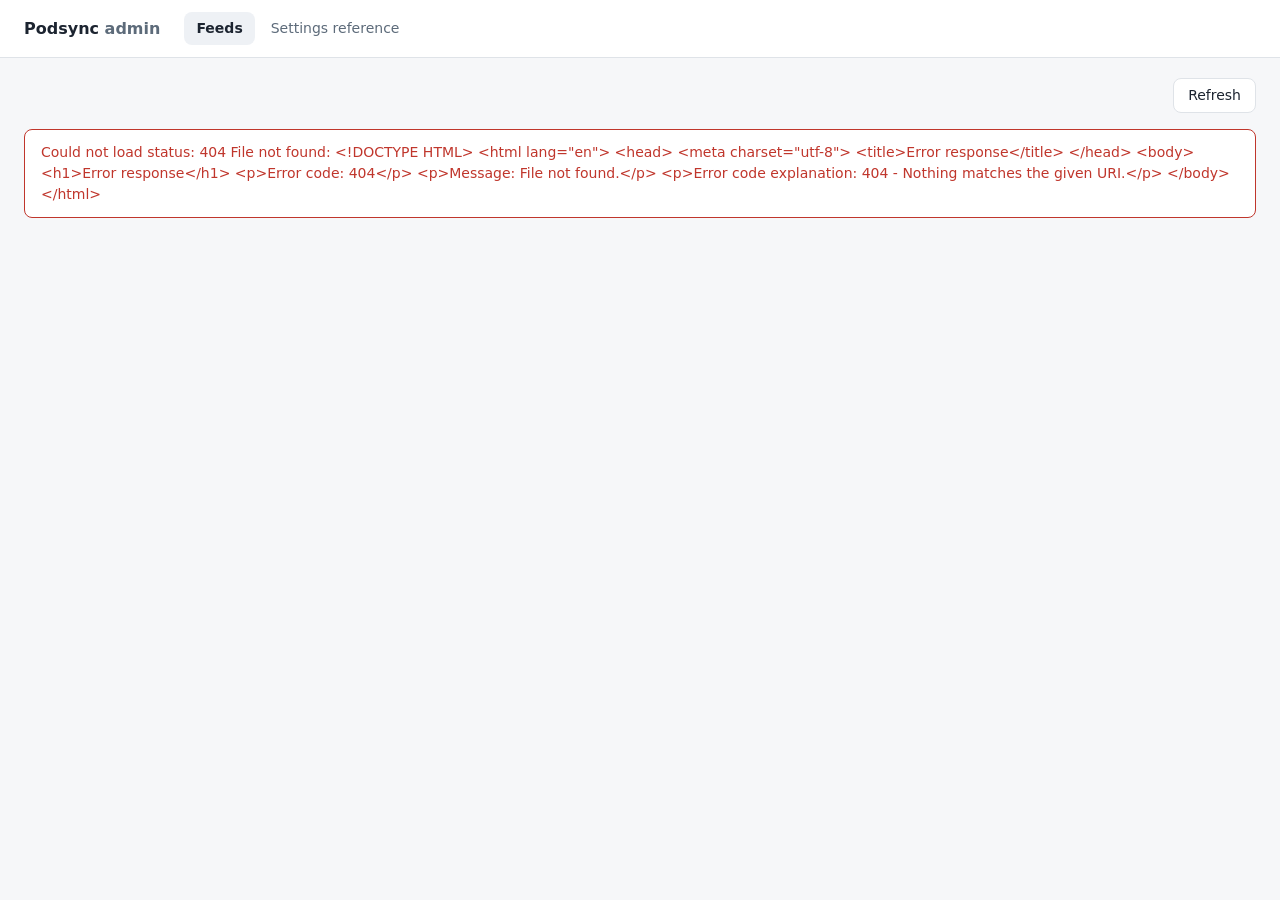
==== services/admin/ui/index.html @ 5b97beae "feat(admin): add authenticated admin dashboard Serve a read-only dashboard and JSON API on a separat" ====
<!doctype html>
<html lang="en">
<head>
  <meta charset="utf-8">
  <meta name="viewport" content="width=device-width, initial-scale=1">
  <title>Podsync Admin</title>
  <link rel="stylesheet" href="app.css">
  <script src="app.js" defer></script>
</head>
<body>
  <header class="topbar">
    <div class="brand">Podsync <span class="muted">admin</span></div>
    <nav class="tabs" role="tablist">
      <button class="tab" role="tab" data-view="feeds" aria-selected="true">Feeds</button>
      <button class="tab" role="tab" data-view="settings" aria-selected="false">Settings reference</button>
    </nav>
    <div class="who" id="who"></div>
  </header>

  <main>
    <section id="view-feeds" class="view">
      <div class="toolbar">
        <div class="stats" id="stats"></div>
        <div class="toolbar-right">
          <span class="muted small" id="updated"></span>
          <button class="button" id="refresh" type="button">Refresh</button>
        </div>
      </div>
      <div id="feeds-error" class="notice error" hidden></div>
      <div id="feeds-empty" class="notice" hidden>
        No feeds are configured. Add <code>[feeds.&lt;id&gt;]</code> sections to <code id="config-path">the configuration file</code>;
        Podsync picks up the change automatically.
      </div>
      <div class="table-wrap">
        <table class="feeds" id="feeds" hidden>
          <thead>
            <tr>
              <th>Feed</th>
              <th>Schedule</th>
              <th>Last run</th>
              <th>Episodes</th>
              <th>Audiobookshelf</th>
            </tr>
          </thead>
          <tbody></tbody>
        </table>
      </div>
    </section>

    <section id="view-settings" class="view" hidden>
      <p class="muted">
        Every configuration option, generated from Podsync itself. Editing arrives in a later release;
        until then, change the configuration file and Podsync reloads it automatically.
      </p>
      <div id="settings"></div>
    </section>
  </main>
</body>
</html>
---- services/admin/ui/app.css ----
:root {
  --bg: #f6f7f9;
  --surface: #ffffff;
  --border: #dfe3e8;
  --text: #1c2430;
  --muted: #5d6b7a;
  --accent: #2f6fdb;
  --ok: #1f8a4c;
  --warn: #a86400;
  --bad: #c0362c;
  --chip: #eef1f5;
  --radius: 8px;
  color-scheme: light;
}

@media (prefers-color-scheme: dark) {
  :root {
    --bg: #12161c;
    --surface: #1a2029;
    --border: #2c3542;
    --text: #e3e8ee;
    --muted: #93a1b1;
    --accent: #6a9cf0;
    --ok: #4cc27f;
    --warn: #e0a24a;
    --bad: #f07167;
    --chip: #252d38;
    color-scheme: dark;
  }
}

* { box-sizing: border-box; }

body {
  margin: 0;
  background: var(--bg);
  color: var(--text);
  font: 14px/1.5 system-ui, -apple-system, "Segoe UI", Roboto, sans-serif;
}

code { font-family: ui-monospace, "SFMono-Regular", Menlo, monospace; font-size: 0.92em; }
.muted { color: var(--muted); }
.small { font-size: 12px; }

.topbar {
  display: flex;
  align-items: center;
  gap: 24px;
  padding: 12px 24px;
  background: var(--surface);
  border-bottom: 1px solid var(--border);
  flex-wrap: wrap;
}
.brand { font-weight: 650; font-size: 16px; }
.who { margin-left: auto; color: var(--muted); font-size: 13px; }

.tabs { display: flex; gap: 4px; }
.tab {
  background: none;
  border: 0;
  border-radius: var(--radius);
  padding: 6px 12px;
  color: var(--muted);
  font: inherit;
  cursor: pointer;
}
.tab[aria-selected="true"] { background: var(--chip); color: var(--text); font-weight: 600; }

main { padding: 20px 24px 48px; max-width: 1400px; margin: 0 auto; }

.toolbar {
  display: flex;
  align-items: center;
  justify-content: space-between;
  gap: 16px;
  margin-bottom: 16px;
  flex-wrap: wrap;
}
.toolbar-right { display: flex; align-items: center; gap: 12px; }
.stats { display: flex; gap: 12px; flex-wrap: wrap; }
.stat {
  background: var(--surface);
  border: 1px solid var(--border);
  border-radius: var(--radius);
  padding: 8px 14px;
  min-width: 110px;
}
.stat .value { font-size: 20px; font-weight: 650; font-variant-numeric: tabular-nums; }
.stat .label { color: var(--muted); font-size: 12px; }

.button {
  background: var(--surface);
  border: 1px solid var(--border);
  border-radius: var(--radius);
  padding: 6px 14px;
  color: var(--text);
  font: inherit;
  cursor: pointer;
}
.button:hover { border-color: var(--accent); }

.notice {
  background: var(--surface);
  border: 1px solid var(--border);
  border-radius: var(--radius);
  padding: 12px 16px;
  margin-bottom: 16px;
}
.notice.error { border-color: var(--bad); color: var(--bad); }

.table-wrap { overflow-x: auto; }
table.feeds {
  width: 100%;
  border-collapse: collapse;
  background: var(--surface);
  border: 1px solid var(--border);
  border-radius: var(--radius);
  overflow: hidden;
}
.feeds th, .feeds td {
  text-align: left;
  padding: 10px 14px;
  border-bottom: 1px solid var(--border);
  vertical-align: top;
}
.feeds th { font-size: 12px; color: var(--muted); font-weight: 600; background: var(--chip); }
.feeds tr:last-child td { border-bottom: 0; }
.feed-title { font-weight: 600; }
.feed-id, .feed-url { color: var(--muted); font-size: 12px; overflow-wrap: anywhere; }

.chips { display: flex; flex-wrap: wrap; gap: 4px; }
.chip {
  background: var(--chip);
  border-radius: 999px;
  padding: 1px 9px;
  font-size: 12px;
  font-variant-numeric: tabular-nums;
  white-space: nowrap;
}
.chip.ok { color: var(--ok); }
.chip.warn { color: var(--warn); }
.chip.bad { color: var(--bad); }

.state { font-weight: 600; }
.state.ok { color: var(--ok); }
.state.bad { color: var(--bad); }
.state.idle { color: var(--muted); }
.error-text { color: var(--bad); font-size: 12px; margin-top: 4px; overflow-wrap: anywhere; }

/* Settings reference */
.section {
  background: var(--surface);
  border: 1px solid var(--border);
  border-radius: var(--radius);
  margin-bottom: 10px;
}
.section > summary {
  cursor: pointer;
  padding: 10px 14px;
  font-weight: 600;
  list-style-position: inside;
}
.section .body { padding: 0 14px 12px; }
.option { padding: 8px 0; border-top: 1px solid var(--border); }
.option:first-child { border-top: 0; }
.option-head { display: flex; gap: 8px; align-items: baseline; flex-wrap: wrap; }
.option-name { font-family: ui-monospace, Menlo, monospace; font-weight: 600; }
.badge {
  font-size: 11px;
  border-radius: 4px;
  padding: 0 6px;
  background: var(--chip);
  color: var(--muted);
}
.badge.secret { color: var(--warn); }
.option-desc { color: var(--muted); margin-top: 2px; }
.nested { margin: 6px 0 0 16px; padding-left: 12px; border-left: 2px solid var(--border); }
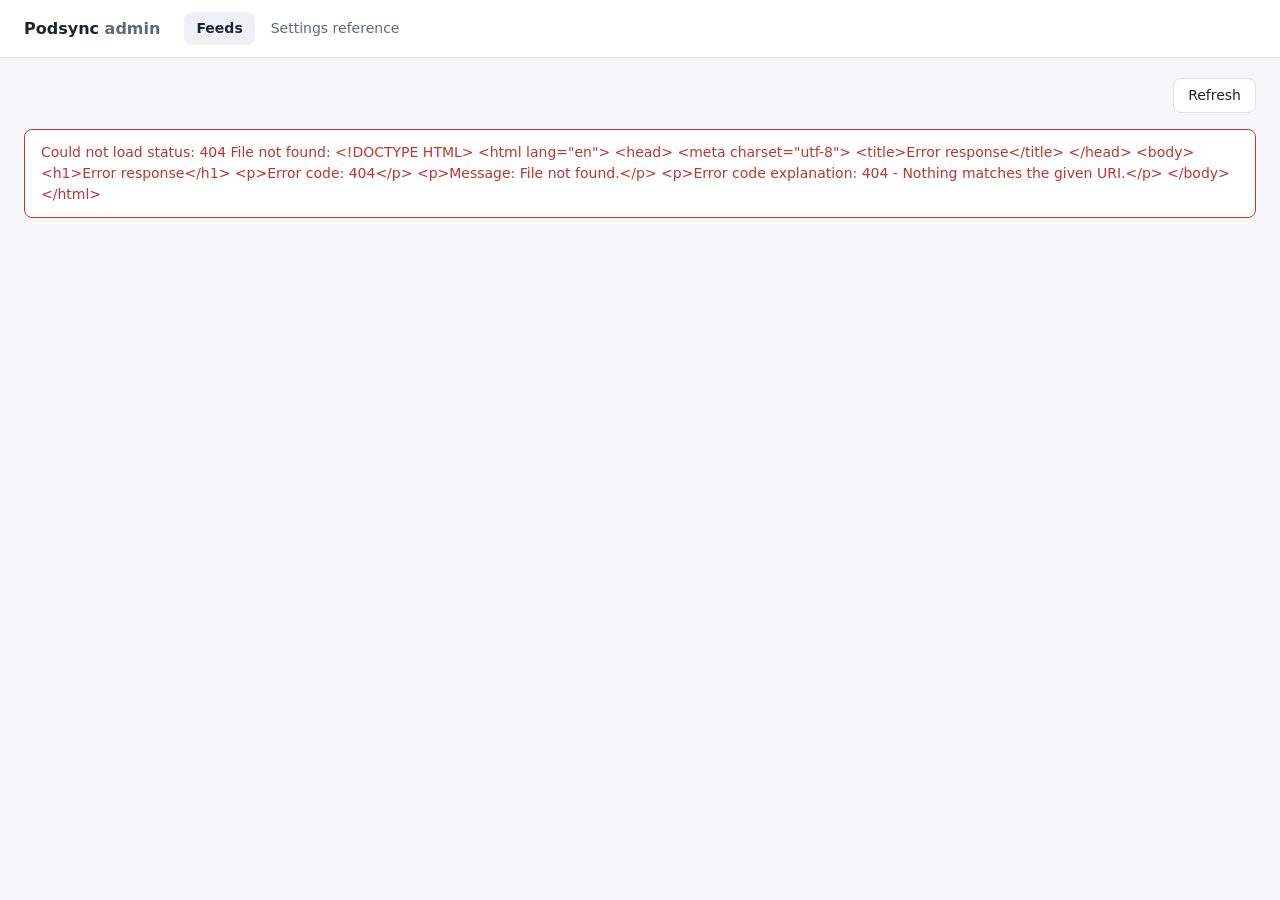
==== commit 5591f78b: "feat(admin): add configuration editor and history UI Generate an editor for every option from the sc" ====
--- a/services/admin/ui/index.html
+++ b/services/admin/ui/index.html
@@ -6,13 +6,16 @@
   <title>Podsync Admin</title>
   <link rel="stylesheet" href="app.css">
   <script src="app.js" defer></script>
+  <script src="editor.js" defer></script>
 </head>
 <body>
   <header class="topbar">
     <div class="brand">Podsync <span class="muted">admin</span></div>
     <nav class="tabs" role="tablist">
       <button class="tab" role="tab" data-view="feeds" aria-selected="true">Feeds</button>
-      <button class="tab" role="tab" data-view="settings" aria-selected="false">Settings reference</button>
+      <button class="tab" role="tab" data-view="config" aria-selected="false" data-requires-editor hidden>Configuration</button>
+      <button class="tab" role="tab" data-view="history" aria-selected="false" data-requires-editor hidden>History</button>
+      <button class="tab" role="tab" data-view="settings" aria-selected="false" data-read-only>Settings reference</button>
     </nav>
     <div class="who" id="who"></div>
   </header>
@@ -47,10 +50,45 @@
       </div>
     </section>
 
+    <section id="view-config" class="view" hidden>
+      <div class="editor-bar" id="editor-bar">
+        <div class="editor-status">
+          <span id="editor-state" class="muted">Loading…</span>
+          <span id="editor-file" class="muted small"></span>
+        </div>
+        <div class="editor-actions">
+          <button class="button" id="editor-discard" type="button" disabled>Discard changes</button>
+          <button class="button" id="editor-validate" type="button">Check</button>
+          <button class="button primary" id="editor-save" type="button" disabled>Save</button>
+        </div>
+      </div>
+      <div id="editor-restart" class="notice warn" hidden></div>
+      <div id="editor-messages"></div>
+      <div id="editor-form"></div>
+      <details id="editor-preview-wrap" class="section" hidden>
+        <summary>Preview of the file that will be written</summary>
+        <pre id="editor-preview" class="preview"></pre>
+      </details>
+    </section>
+
+    <section id="view-history" class="view" hidden>
+      <p class="muted">
+        Every save keeps the previous configuration file. Restoring a version writes it back exactly as it was,
+        including any comments, and applies it immediately.
+      </p>
+      <div id="history-messages"></div>
+      <div class="table-wrap">
+        <table class="feeds" id="history">
+          <thead><tr><th>Saved version</th><th>Size</th><th></th></tr></thead>
+          <tbody></tbody>
+        </table>
+      </div>
+    </section>
+
     <section id="view-settings" class="view" hidden>
       <p class="muted">
-        Every configuration option, generated from Podsync itself. Editing arrives in a later release;
-        until then, change the configuration file and Podsync reloads it automatically.
+        Every configuration option, generated from Podsync itself. Change the configuration file and Podsync
+        reloads it automatically.
       </p>
       <div id="settings"></div>
     </section>
--- a/services/admin/ui/app.css
+++ b/services/admin/ui/app.css
@@ -175,3 +175,97 @@
 .badge.secret { color: var(--warn); }
 .option-desc { color: var(--muted); margin-top: 2px; }
 .nested { margin: 6px 0 0 16px; padding-left: 12px; border-left: 2px solid var(--border); }
+
+/* Configuration editor */
+.editor-bar {
+  position: sticky;
+  top: 0;
+  z-index: 5;
+  display: flex;
+  align-items: center;
+  justify-content: space-between;
+  gap: 12px;
+  flex-wrap: wrap;
+  padding: 10px 14px;
+  margin-bottom: 14px;
+  background: var(--surface);
+  border: 1px solid var(--border);
+  border-radius: var(--radius);
+}
+.editor-status { display: flex; flex-direction: column; }
+.editor-actions { display: flex; gap: 8px; }
+.button.primary { background: var(--accent); border-color: var(--accent); color: #fff; font-weight: 600; }
+.button.primary:disabled, .button:disabled { opacity: 0.5; cursor: not-allowed; }
+.button.danger { color: var(--bad); }
+.small-button { padding: 3px 10px; font-size: 13px; margin: 2px 6px 2px 0; }
+.warn-text { color: var(--warn); font-weight: 600; }
+.notice.warn { border-color: var(--warn); }
+.notice.ok { border-color: var(--ok); }
+.notice-title { font-weight: 600; }
+.notice ul { margin: 6px 0 0; padding-left: 20px; }
+
+.section-name { font-family: ui-monospace, Menlo, monospace; }
+.subsection, .entry {
+  border: 1px solid var(--border);
+  border-radius: var(--radius);
+  margin: 8px 0;
+  background: var(--bg);
+}
+.subsection > summary, .entry > summary { cursor: pointer; padding: 8px 12px; }
+.subsection > .body, .entry > .body { padding: 0 12px 10px; }
+.entry-name { font-weight: 600; font-family: ui-monospace, Menlo, monospace; }
+.entry-actions { display: flex; flex-wrap: wrap; align-items: center; gap: 4px; padding: 6px 0; }
+
+.field {
+  display: grid;
+  grid-template-columns: minmax(160px, 240px) 1fr;
+  gap: 4px 16px;
+  padding: 8px 0;
+  border-top: 1px solid var(--border);
+}
+.field:first-child { border-top: 0; }
+@media (max-width: 700px) { .field { grid-template-columns: 1fr; } }
+.field-label { display: flex; flex-direction: column; gap: 2px; padding-top: 5px; }
+.field-control input[type="text"],
+.field-control input[type="password"],
+.field-control select,
+.field-control textarea,
+.rename {
+  width: 100%;
+  max-width: 560px;
+  padding: 5px 8px;
+  border: 1px solid var(--border);
+  border-radius: 6px;
+  background: var(--surface);
+  color: var(--text);
+  font: inherit;
+}
+.rename { width: auto; min-width: 200px; }
+.field-control textarea { font-family: ui-monospace, Menlo, monospace; font-size: 13px; }
+.field-control input:focus, .field-control select:focus, .field-control textarea:focus, .rename:focus {
+  outline: 2px solid var(--accent);
+  outline-offset: -1px;
+}
+.field-help { color: var(--muted); font-size: 12px; margin-top: 3px; max-width: 720px; }
+.field-error { color: var(--bad); font-size: 12px; margin-top: 3px; }
+fieldset.plain { border: 0; margin: 0; padding: 0; min-width: 0; }
+fieldset.plain:disabled { opacity: 0.6; }
+.badge.env { color: var(--accent); width: fit-content; }
+.secret { display: flex; flex-wrap: wrap; align-items: center; gap: 6px; }
+.secret input { max-width: 320px; }
+.secret-set { font-weight: 600; }
+.add-row { display: flex; flex-wrap: wrap; gap: 6px; align-items: center; padding-top: 8px; }
+.list-item {
+  border: 1px solid var(--border);
+  border-radius: var(--radius);
+  margin: 8px 0;
+  padding: 4px 12px 8px;
+}
+.list-item legend { font-size: 12px; color: var(--muted); padding: 0 4px; }
+.preview {
+  margin: 0;
+  padding: 12px 14px;
+  overflow-x: auto;
+  font: 12px/1.45 ui-monospace, Menlo, monospace;
+  white-space: pre;
+}
